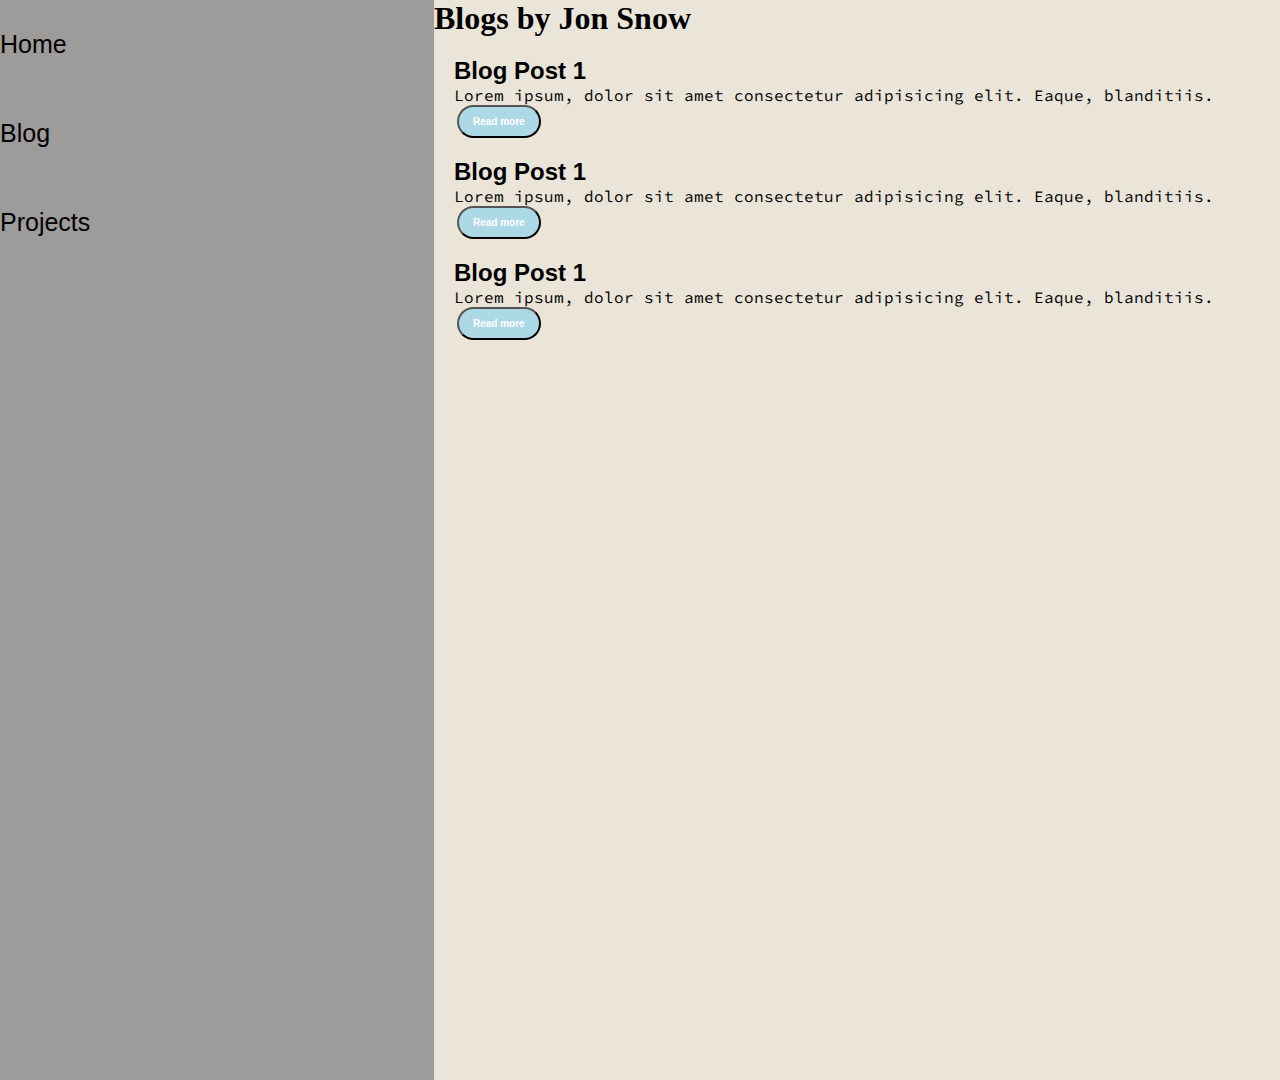
==== Blog.html @ 59f73277 "Merge pull request #2 from Tejsharma15/template" ====
<!DOCTYPE html>
<html lang="en">
<head>
    <meta charset="UTF-8">
    <meta http-equiv="X-UA-Compatible" content="IE=edge">
    <meta name="viewport" content="width=device-width, initial-scale=1.0">
    <title>Tejas Sharma- Student Portfolio</title>
    <link rel="stylesheet" href="styles.css">
</head>
<body>
    <div class="container">
    <div class = "sidebar">
        <nav>
            <ul class="sidebar nav li a">
                <li><a href="/"> Home</a></li>
                <li><a href="/Blog.html"> Blog </a></li>
                <li><a href="/Service.html"> Projects</a></li>
            </ul>
        </nav>
    </div>
    <div class = "main">
        <div class="blogcontainter">
            <h1>Blogs by Jon Snow</h1>
            <div class = "blogitem">
                <h2>Blog Post 1</h2>
                <p>Lorem ipsum, dolor sit amet consectetur adipisicing elit. Eaque, blanditiis.</p>
                <button type="submit" class="btn btn-sm">Read more</button>
            </div>
            <div class = "blogitem">
                <h2>Blog Post 1</h2>
                <p>Lorem ipsum, dolor sit amet consectetur adipisicing elit. Eaque, blanditiis.</p>
                <button type="submit" class="btn btn-sm">Read more</button>
            </div>
            <div class = "blogitem">
                <h2>Blog Post 1</h2>
                <p>Lorem ipsum, dolor sit amet consectetur adipisicing elit. Eaque, blanditiis.</p>
                <button type="submit" class="btn btn-sm">Read more</button>
            </div>
        </div>
    </div>
    </div>
</body>
</html>
---- styles.css ----
@import url('https://fonts.googleapis.com/css2?family=Source+Code+Pro:ital,wght@0,300;1,300&display=swap');
@import url('https://fonts.googleapis.co/css2?family=Fira+Sans&display=swap');
*{
    margin: 0;
    padding: 0;
}
.main{
    background-color: rgb(235, 229, 217);
    width: 85vw;
}

.sidebar nav li{
    list-style: none;
    font-size: 25px;
    padding: 30px 0;
}

.sidebar nav li a{
    text-decoration: none;
    color: black;
}
.sidebar{
    background-color: rgb(158, 155, 155);
    width : 434px;
    font-family: 'Fira Sans', sans-serif;
    height: 120vh;
}
.container{
    display: flex;

}
.infoContainer{
    background-color: rgb(235, 229, 217);
    height: 58vh;
    width: 80vw;
    margin: 144px auto;
    display: flex;
    justify-content: space-around;
}

.devPic img{
    width: 381px;
    height: 58vh;
}

.devInfo{
    display: flex;
    justify-content: center;
    flex-direction: column;
    font-family: 'Source code pro', monospace;
}

.moreabout{
    font-size: 22px;
    margin-top: 23px;
    font-family: 'Source code pro', monospace;
}

.buttons{
    margin-top: 34px;  
}

.btn{
    padding: 9px 14px;
    border-radius: 22px;
    color: white;
    background-color: lightblue;
    font-weight: bold;
    font-size: 21px;
    margin: 0 3px;
}

.btn-sm{
    font-size: 10px;
}

.btn:hover{
    color: lightseagreen;
    background-color: white;
}

.hello{
    font-size: 60px;
}

.name{
    font-size: 45px;
    font-weight: bold;
}

.about{
    font-size: 30px;
}

.contactform h1{
    font-family: 'Source code pro', monospace;
}

.contactform{
    padding: 0 34px;
    padding-top: 144px;
    font-family: 'Fira Sans', sans-serif
}

.contactform form div{
    padding: 15px 0;
    display: flex;
    flex-direction: column;
}

.contactform form div input{
    width: 16vw;
    border-radius: 5px;
    margin: 6px 0;
    padding: 3px;
}

#emailHelp{
    font-size: 8px;
    color: rgb(113, 181, 236);
    margin: 0 5px;
}

#form-check{
    flex-direction: row;
}

#form-check-input{
    width: 24px;
    margin: 3px 0;
}

.blogitem{
    margin: 20px;
    font-family: 'Fira Sans', sans-serif;
}

.blogcontainer h1{
    font-family: 'Fira Sans', sans-serif;
}

.blogitem p{
    font-family: 'Source code pro', monospace;
}
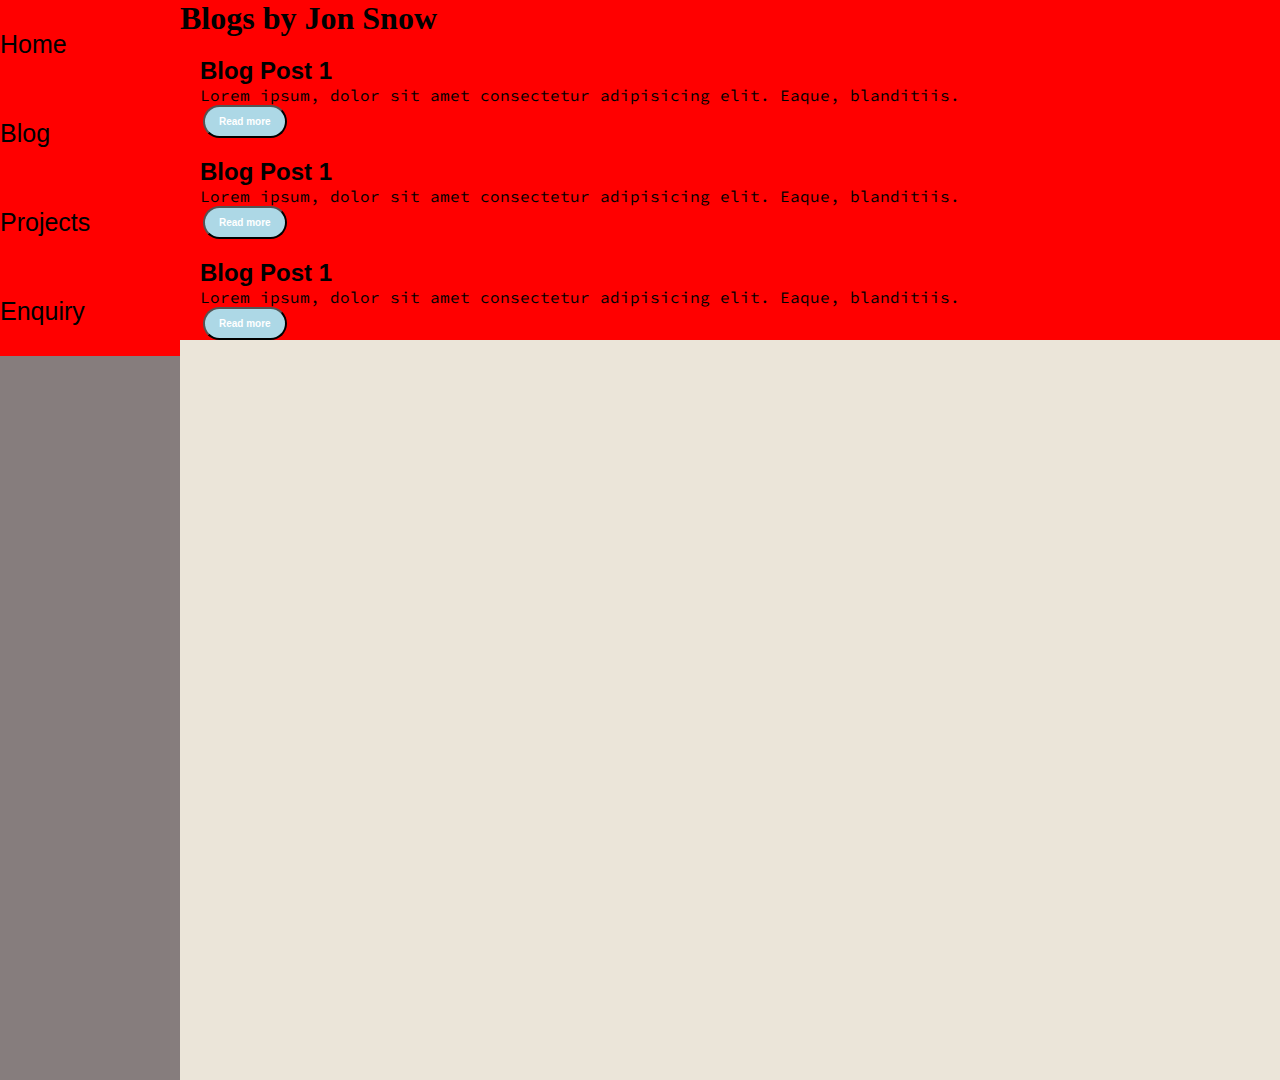
==== commit 0167e122: "Merge pull request #3 from Tejsharma15/content" ====
--- a/Blog.html
+++ b/Blog.html
@@ -15,6 +15,7 @@
                 <li><a href="/"> Home</a></li>
                 <li><a href="/Blog.html"> Blog </a></li>
                 <li><a href="/Service.html"> Projects</a></li>
+                <li><a href="/Contact.html">Enquiry</a></li>
             </ul>
         </nav>
     </div>
--- a/styles.css
+++ b/styles.css
@@ -6,7 +6,7 @@
 }
 .main{
     background-color: rgb(235, 229, 217);
-    width: 85vw;
+    width: 90vw;
 }
 
 .sidebar nav li{
@@ -20,8 +20,8 @@
     color: black;
 }
 .sidebar{
-    background-color: rgb(158, 155, 155);
-    width : 434px;
+    background-color: rgb(134, 125, 125);
+    width : 180px;
     font-family: 'Fira Sans', sans-serif;
     height: 120vh;
 }
@@ -97,12 +97,14 @@
 }
 
 .contactform{
+    font-size: 20px;
     padding: 0 34px;
     padding-top: 144px;
     font-family: 'Fira Sans', sans-serif
 }
 
 .contactform form div{
+    font-size: 30px;
     padding: 15px 0;
     display: flex;
     flex-direction: column;
@@ -141,4 +143,30 @@
 
 .blogitem p{
     font-family: 'Source code pro', monospace;
+}
+
+.hamburger{
+    position: absolute;
+    cursor: pointer;
+    top: 10px;
+    left: 10px;
+}
+
+.sidebarGo{
+    transform: translate(-443px, 0px);
+    position: absolute;    
+}
+
+.cross{
+    margin-left: 150px;
+}
+
+@media (max-width: 1650px){
+    *{
+        background-color: red;
+    }
+    /* .sidebar{
+        transform: translate(-443px, 0px);
+        position: absolute;
+    } */
 }